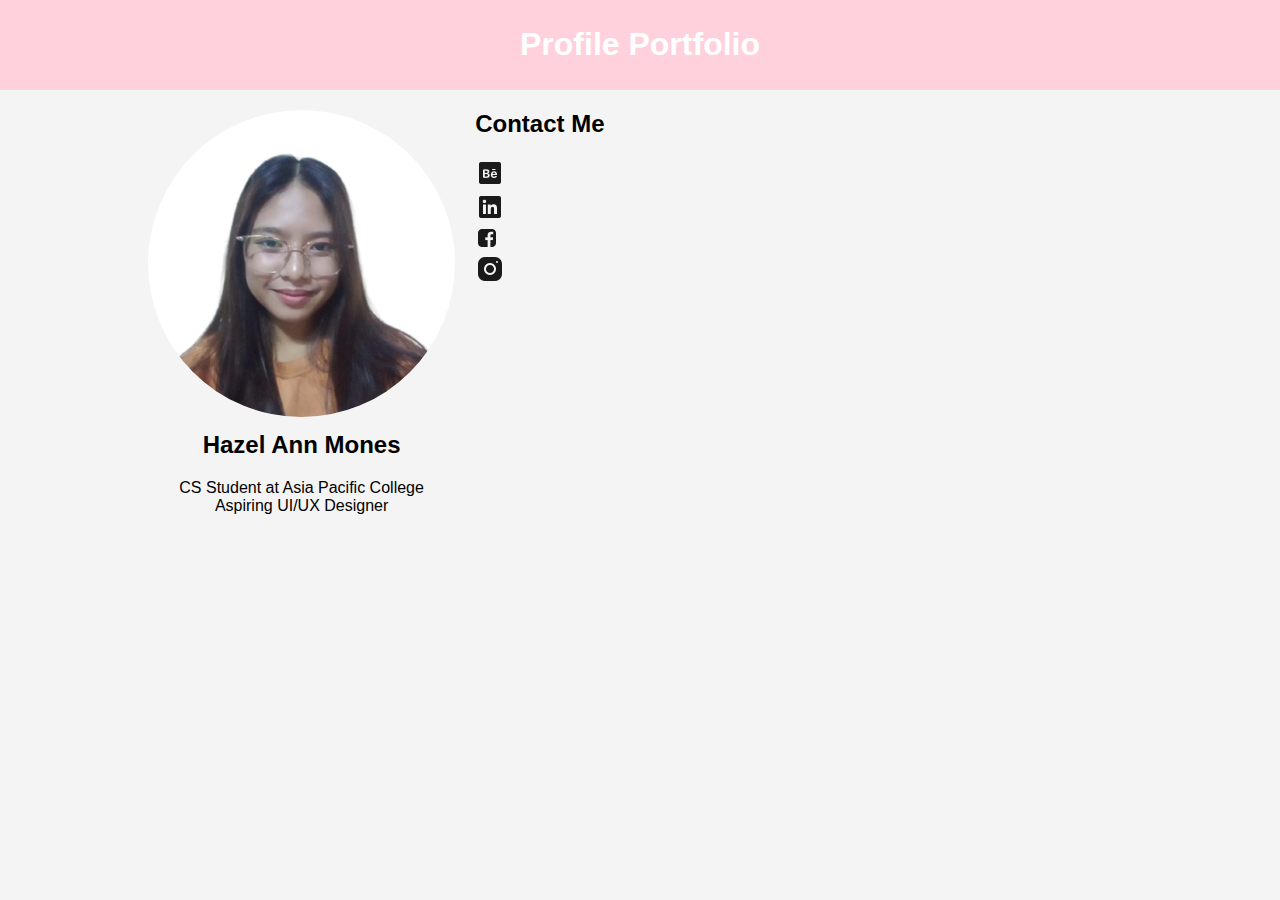
==== week5/index.html @ bd8267e8 "Updated Week 5" ====
<!DOCTYPE html>
<html lang="en">
 
<head>
    <meta charset="UTF-8">
    <meta name="viewport" content="width=device-width, initial-scale=1.0">
    <title>Ace Mones - Portfolio </title>
    <style>
        body {
            font-family: Arial, sans-serif;
            margin: 0;
            padding: 0;
            background-color: #f4f4f4;
        }
 
        header {
            background-color: #ffd1dc;
            color: white;
            padding: 5px;
            text-align: center;
        }
 
        .container {
            width: 80%;
            margin: auto;
            overflow: hidden;
        }
 
        .profile {
            float: left;
            width: 30%;
            margin: 20px;
        }
 
        .profile img {
            width: 100%;
            border-radius: 50%;
        }
 
        .profile h2 {
            margin-top: 10px;
            text-align: center;
        }
 
        .profile p {
            text-align: center;
        }
 
        .portfolio {
            float: left;
            width: 60%;
            margin: 20px;
        }
 
        .portfolio img {
            width: 100%;
            margin-bottom: 10px;
        }
 
        footer {
            background-color: #ffd1dc;
            color: white;
            text-align: center;
            padding: 20px 0;
            position: absolute;
            bottom: 0;
            width: 100%;
        }
		
		.social-icons{
			text-align: center;
			margin-top: 20px;
			display: inline-block;
			margin: 0 10px;
			color: #333
			font-size: 20px;
			transition: color 0.3s;
		}
    </style>
</head>
 
<body>
 
    <header>
        <h1>Profile Portfolio</h1>
    </header>
 
    <div class="container">
        <div class="profile">
            <img src="hbmones.png" alt="Profile Picture">
            <h2>Hazel Ann Mones</h2>
            <p>CS Student at Asia Pacific College<br>Aspiring UI/UX Designer</p>
        </div>
		
		<div class="contact">
            <h2>Contact Me</h2>
            <a href="https://www.behance.net/hazelmones/projects" target="_blank">
				<img src="behance.png" />
			</a>
			<br>
			<a href="https://www.linkedin.com/in/hazel-ann-mones-76291a248/" target="_blank">
				<img src="linkedin.png" />
			</a>
			<br>
			<a href="https://www.facebook.com/hazelannbm" target="_blank">
				<img src="facebook.png" />
			</a>
			<br>
			<a href="https://www.instagram.com/harflms/" target="_blank">
				<img src="instagram.png" />
			</a>
        </div>
 
		<div class="social-icons">
			<a href="https://www.behance.net/hazelmones/projects" target="_blank"><i class="fab fa-behance-square></i></a>
			<a href="https://www.linkedin.com/in/hazel-ann-mones-76291a248/" target="_blank"><i class="fab fa-linkedin-square></i></a>
			<a href="https://www.facebook.com/hazelannbm" target="_blank"><i class="fab fa-facebook-square></i></a>
			<a href="https://www.instagram.com/harflms/" target="_blank"><i class="fab fa-instagram-square></i></a>
		</div>
		
    </div>
 
    <footer>
        <p>&copy; 2023 Your Name</p>
    </footer>
 
</body>
 
</html>
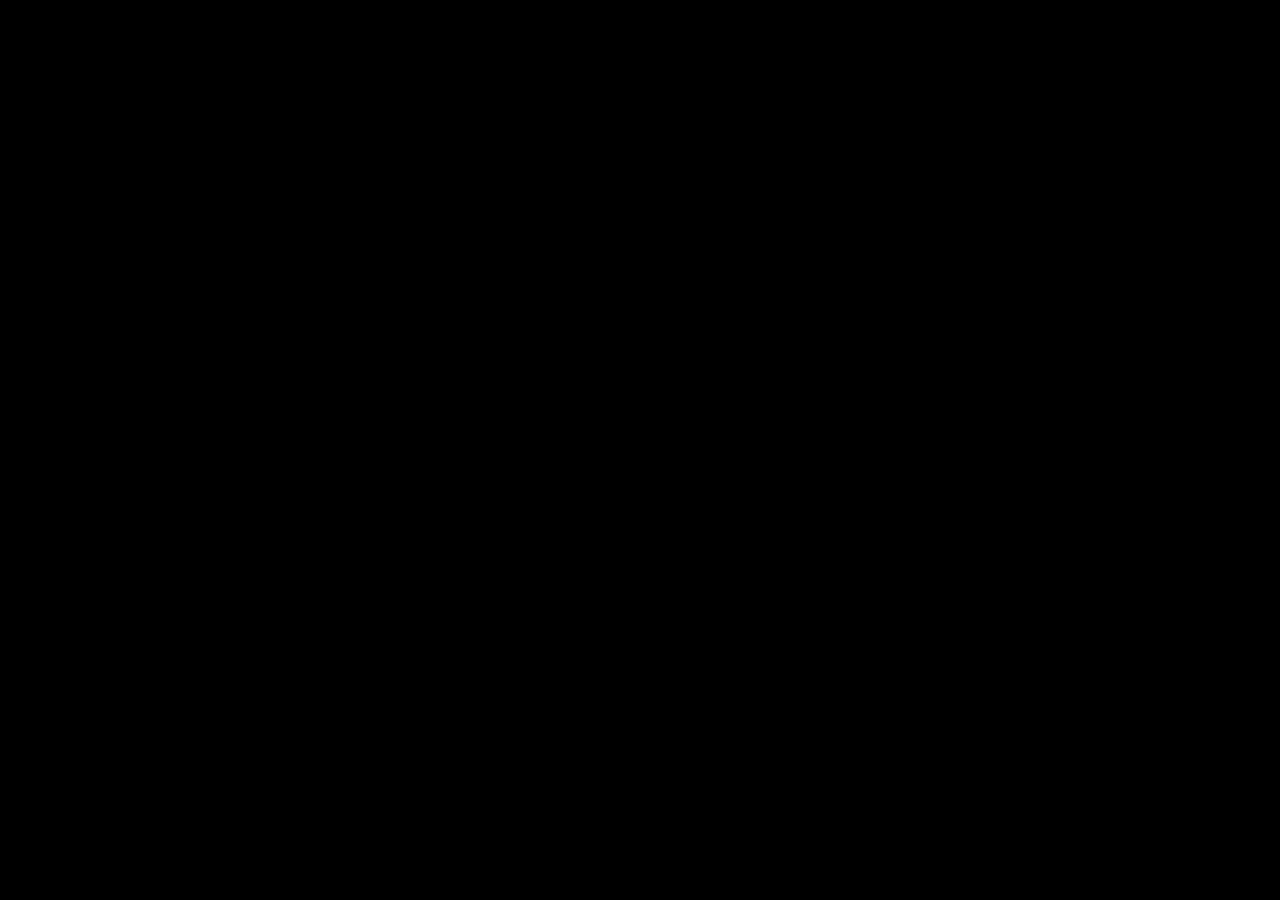
==== commit e6810b43: "updated" ====
--- a/week5/index.html
+++ b/week5/index.html
@@ -1,129 +1,49 @@
 <!DOCTYPE html>
 <html lang="en">
- 
-<head>
-    <meta charset="UTF-8">
-    <meta name="viewport" content="width=device-width, initial-scale=1.0">
-    <title>Ace Mones - Portfolio </title>
-    <style>
-        body {
-            font-family: Arial, sans-serif;
-            margin: 0;
-            padding: 0;
-            background-color: #f4f4f4;
-        }
- 
-        header {
-            background-color: #ffd1dc;
-            color: white;
-            padding: 5px;
-            text-align: center;
-        }
- 
-        .container {
-            width: 80%;
-            margin: auto;
-            overflow: hidden;
-        }
- 
-        .profile {
-            float: left;
-            width: 30%;
-            margin: 20px;
-        }
- 
-        .profile img {
-            width: 100%;
-            border-radius: 50%;
-        }
- 
-        .profile h2 {
-            margin-top: 10px;
-            text-align: center;
-        }
- 
-        .profile p {
-            text-align: center;
-        }
- 
-        .portfolio {
-            float: left;
-            width: 60%;
-            margin: 20px;
-        }
- 
-        .portfolio img {
-            width: 100%;
-            margin-bottom: 10px;
-        }
- 
-        footer {
-            background-color: #ffd1dc;
-            color: white;
-            text-align: center;
-            padding: 20px 0;
-            position: absolute;
-            bottom: 0;
-            width: 100%;
-        }
-		
-		.social-icons{
-			text-align: center;
-			margin-top: 20px;
-			display: inline-block;
-			margin: 0 10px;
-			color: #333
-			font-size: 20px;
-			transition: color 0.3s;
-		}
-    </style>
-</head>
- 
-<body>
- 
-    <header>
-        <h1>Profile Portfolio</h1>
-    </header>
- 
-    <div class="container">
-        <div class="profile">
-            <img src="hbmones.png" alt="Profile Picture">
-            <h2>Hazel Ann Mones</h2>
-            <p>CS Student at Asia Pacific College<br>Aspiring UI/UX Designer</p>
-        </div>
-		
-		<div class="contact">
-            <h2>Contact Me</h2>
-            <a href="https://www.behance.net/hazelmones/projects" target="_blank">
-				<img src="behance.png" />
-			</a>
-			<br>
-			<a href="https://www.linkedin.com/in/hazel-ann-mones-76291a248/" target="_blank">
-				<img src="linkedin.png" />
-			</a>
-			<br>
-			<a href="https://www.facebook.com/hazelannbm" target="_blank">
-				<img src="facebook.png" />
-			</a>
-			<br>
-			<a href="https://www.instagram.com/harflms/" target="_blank">
-				<img src="instagram.png" />
-			</a>
-        </div>
- 
-		<div class="social-icons">
-			<a href="https://www.behance.net/hazelmones/projects" target="_blank"><i class="fab fa-behance-square></i></a>
-			<a href="https://www.linkedin.com/in/hazel-ann-mones-76291a248/" target="_blank"><i class="fab fa-linkedin-square></i></a>
-			<a href="https://www.facebook.com/hazelannbm" target="_blank"><i class="fab fa-facebook-square></i></a>
-			<a href="https://www.instagram.com/harflms/" target="_blank"><i class="fab fa-instagram-square></i></a>
-		</div>
-		
-    </div>
- 
-    <footer>
-        <p>&copy; 2023 Your Name</p>
-    </footer>
- 
-</body>
- 
+    <head>
+        <meta charset="UTF-8">
+        <meta http-quiv="X-UA-Compatible" content="IE-edge">
+        <meta name="viewport" content="width=device-width, initial-scale=1.0">
+        <title>Ace Mones - Personal Portfolio</title>
+        <link href='https://unpkg.com/boxicons@2.1.4/css/boxicons.min.css' rel='stylesheet'>
+        <link rel="stylesheet" href="styles.css">
+        <link rel="icon" type="cat.png">
+    </head>
+
+    <body>
+        <header class="header">
+            <a href="#" class="logo">Ace's Corner</a>
+            <nav class="navbar">
+                <a href="#" class="active">Home</a>
+                <a href="#">About</a>
+                <a href="#">Skills</a>
+                <a href="#">Portfolio</a>
+                <a href="#">Contact</a>
+            </nav>
+        </header>
+
+        <section class="home">
+            <div class="homeContent">
+                <h3>Hello, I am</h3>
+                <h1>Ace Mones</h1>
+                <h3>and I am a/an <span class="typing_text"></span></h3>
+                <p>I am currently a 2nd year student at Asia Pacific College majoring in Computer Science with specialization in Systems Software. I am an aspiring <span>UI/UX Designer</span> and <span>Web Developer</span>.</p>
+                <div class="socialMedia">
+                    <a href="https://www.behance.net/hazelmones" target="_blank"><i class='bx bxl-behance'></i></a>
+                    <a href="https://www.linkedin.com/in/hazel-ann-mones-76291a248/" target="_blank"><i class='bx bxl-linkedin' ></i></a>
+                    <a href="https://www.facebook.com/hazelannbm/" target="_blank"><i class='bx bxl-facebook' ></i></a>
+                    <a href="https://www.instagram.com/harflms/" target="_blank"><i class='bx bxl-instagram' ></i></a>
+                </div>
+                <a href="#" class="btn">Portfolio</a>
+            </div>
+
+            <div class="homeImg">
+                <img src="hbmones.png" alt="profile">
+            </div>
+
+        </section>
+
+        <script src="https://unpkg.com/typed.js@2.1.0/dist/typed.umd.js"></script>
+        <script src="script.js"></script>
+    </body>
 </html>--- a/week5/styles.css
+++ b/week5/styles.css
@@ -0,0 +1,216 @@
+@import url('https://fonts.googleapis.com/css2?family=Montserrat:400,700&display=swap');
+
+* {
+    margin: 0;
+    padding: 0;
+    box-sizing: border-box;
+    font-family: 'Montserrat', sans-serif;
+    }
+
+body {
+    background: #000;
+    color: #fff;
+}
+
+.header {
+    position: fixed;
+    top: 0;
+    left: 0;
+    width: 100%;
+    padding: 20px 10%;
+    background: transparent;
+    display: flex;
+    justify-content: space-between;
+    align-items: center;
+    z-index: 100;
+    margin-top: 18px;
+}
+
+.logo {
+    font-size: 25px;
+    color: #fff;
+    text-decoration: none;
+    font-weight: 600;
+    cursor: default;
+    opacity: 0;
+    animation: slideRight 1s ease forwards;
+}
+
+.navbar a {
+    display: inline-block;
+    font-size: 18px;
+    color: #fff;
+    text-decoration: none;
+    font-weight: 500;
+    margin-left: 35px;
+    transition: 3s;
+    opacity: 0;
+    animation: slideTop .5s ease forwards;
+}
+
+.navbar a:hover,
+.navbar a.active {
+    color: #EF2E8B;
+}
+
+.home {
+    position: relative;
+    width: 100%;
+    height: 100vh;
+    display: flex;
+    justify-content: space-between;
+    align-items: center;
+    padding: 70px 10% 0;
+}
+
+.homeContent {
+    max-width: 600px;
+}
+
+.homeContent h3 {
+    font-size: 32px;
+    font-weight: 700;
+    opacity: 0;
+    animation: slideBottom 1s ease forwards;
+    animation-delay: .7s;
+}
+
+.homeContent h3:nth-of-type(2) {
+    margin-bottom: 30px;
+    animation: slideTop 1s ease forwards;
+    animation-delay: .5s;
+}
+
+.homeContent h3 span {
+    color: #EF2E8B;
+}
+
+.homeContent h1 {
+    font-size: 56px;
+    font-weight: 700;
+    margin: -3px 0;
+    opacity: 0;
+    animation: slideRight 1s ease forwards;
+    animation-delay: 1s;
+}
+
+.homeContent p {
+    font-size: 16px;
+    opacity: 0;
+    animation: slideLeft 1s ease forwards;
+    animation-delay: 1s;
+}
+
+.home-content p span {
+    color: #EF2E8B;
+    font-weight: 700;
+}
+
+.homeImg img {
+    max-width: 550px;
+    margin-right: -20px;
+    opacity: 0;
+    animation: zoomIn 1s ease forwards;
+    animation-delay: 2s 3s;
+}
+
+.socialMedia a {
+    display: inline-flex;
+    width: 40px;
+    height: 40px;
+    background: transparent;
+    border: 2px solid #EF2E8B;
+    color: #EF2E8B;
+    border-radius: 50%;
+    font-size: 20px;
+    text-decoration: none;
+    justify-content: center;
+    align-items: center;
+    margin: 30px 10px 30px 0;
+    transition: .5s ease;
+    opacity: 0;
+    animation: slideLeft 1s ease forwards;
+    animation-delay: 1s;
+}
+
+.socialMedia a:hover {
+    background: #EF2E8B;
+    color: #fff;
+    box-shadow: 0 0 20px #EF2E8B;
+}
+
+.btn {
+    display: inline-block;
+    padding: 12px 20px;
+    background: #EF2E8B;
+    border-radius: 40px;
+    color: #fff;
+    box-shadow: 0 0 10px #EF2E8B;
+    text-decoration: none;
+    font-size: 16px;
+    letter-spacing: 1.5px;
+    font-weight: 600;
+    opacity: 0;
+    animation: slideTop 1s ease forwards;
+    animation-delay: 1.5s;
+}
+
+@keyframes slideRight {
+    0% {
+        opacity: 0;
+        transform: translateX(-100px);
+    }
+
+    100% {
+        opacity: 1;
+        transform: translateX(0);
+    }
+}
+
+@keyframes slideLeft {
+    0% {
+        opacity: 0;
+        transform: translateX(100px);
+    }
+
+    100% {
+        opacity: 1;
+        transform: translateX(0);
+    }
+}
+
+@keyframes slideTop {
+    0% {
+        opacity: 0;
+        transform: translateY(100px);
+    }
+
+    100% {
+        opacity: 1;
+        transform: translateY(0);
+    }
+}
+
+@keyframes slideBottom {
+    0% {
+        opacity: 0;
+        transform: translateY(-100px);
+    }
+
+    100% {
+        opacity: 1;
+        transform: translateY(0);
+    }
+}
+
+@keyframes zoomIn {
+    0% {
+        opacity: 0;
+        transform: scale(0);
+    }
+
+    100% {
+        opacity: 1;
+        transform: scale(1);
+    }
+}